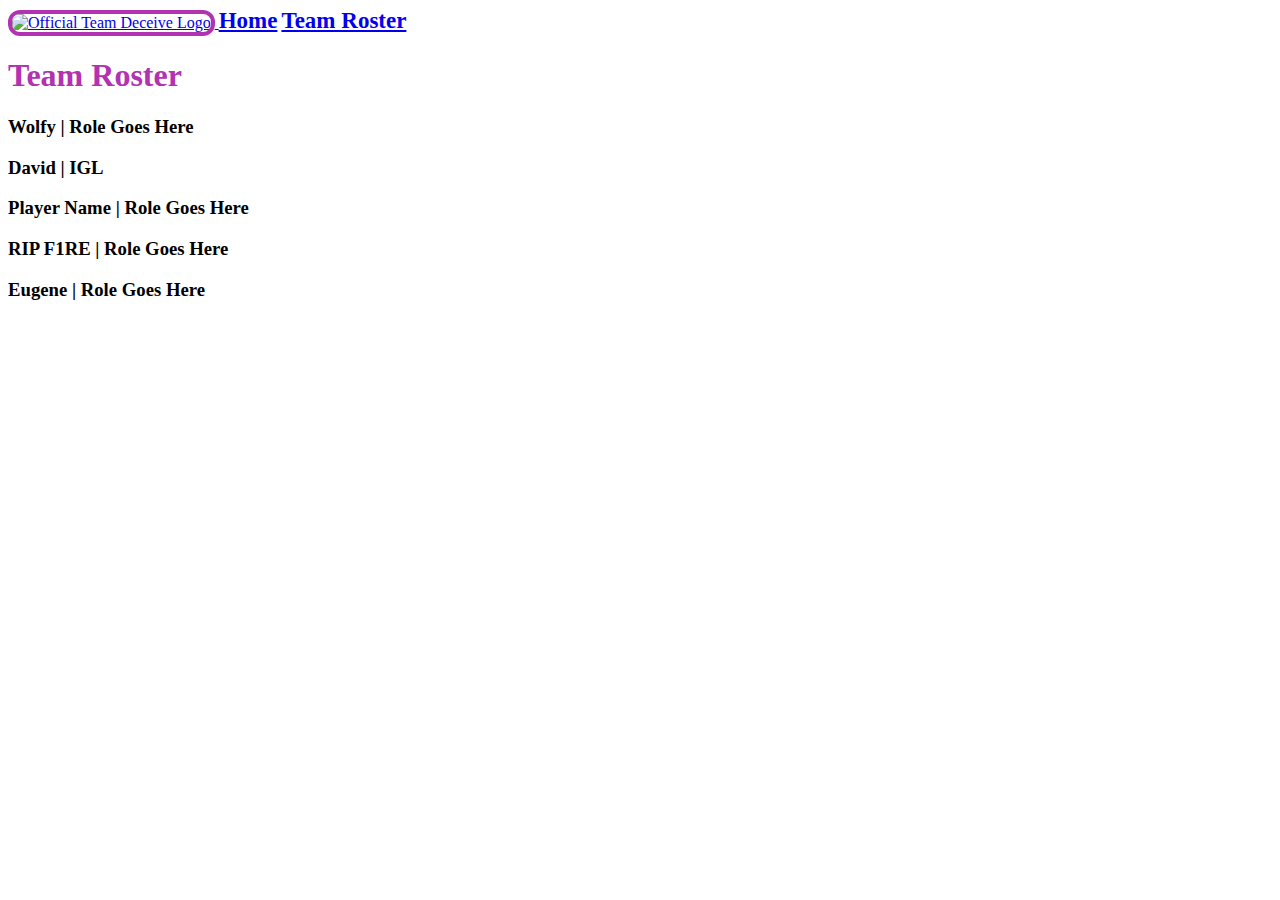
==== roster.html @ 9317e5e5 "Deceive Website" ====
<!DOCTYPE html>

<style>

  .purple-text{
    color: #B232B2;
  }
  
  .logo-border{
    border-color: #B232B2;
	border-width: 4px;
	border-style: solid;
	border-radius: 12px;
  }
  
  .top-nav{
    font-size: 23px;
  }
  
  
</style>

<html>

  <head>
    <title>Team Deceive | Team Roster</title>
  </head>

  <div id="intro">
	
	<a href="./index.html">
      <img class="logo-border" src="https://i.imgur.com/mVrBk76.png" width="100" height="100" alt="Official Team Deceive Logo" />
    </a>
    <a class="top-nav" href="./index.html"><strong>Home</strong></a>
	<a class="top-nav" href="./roster.html"><strong>Team Roster</strong></a>
  
  </div>
  
  <div id="roster">
      <h1 class="purple-text">Team Roster</h1>
	  <h3>Wolfy | Role Goes Here</h3>
	  <h3>David | IGL</h3>
	  <h3>Player Name | Role Goes Here</h3>
	  <h3>RIP F1RE | Role Goes Here</h3>
	  <h3>Eugene | Role Goes Here</h3>
	</div>
  
</html>
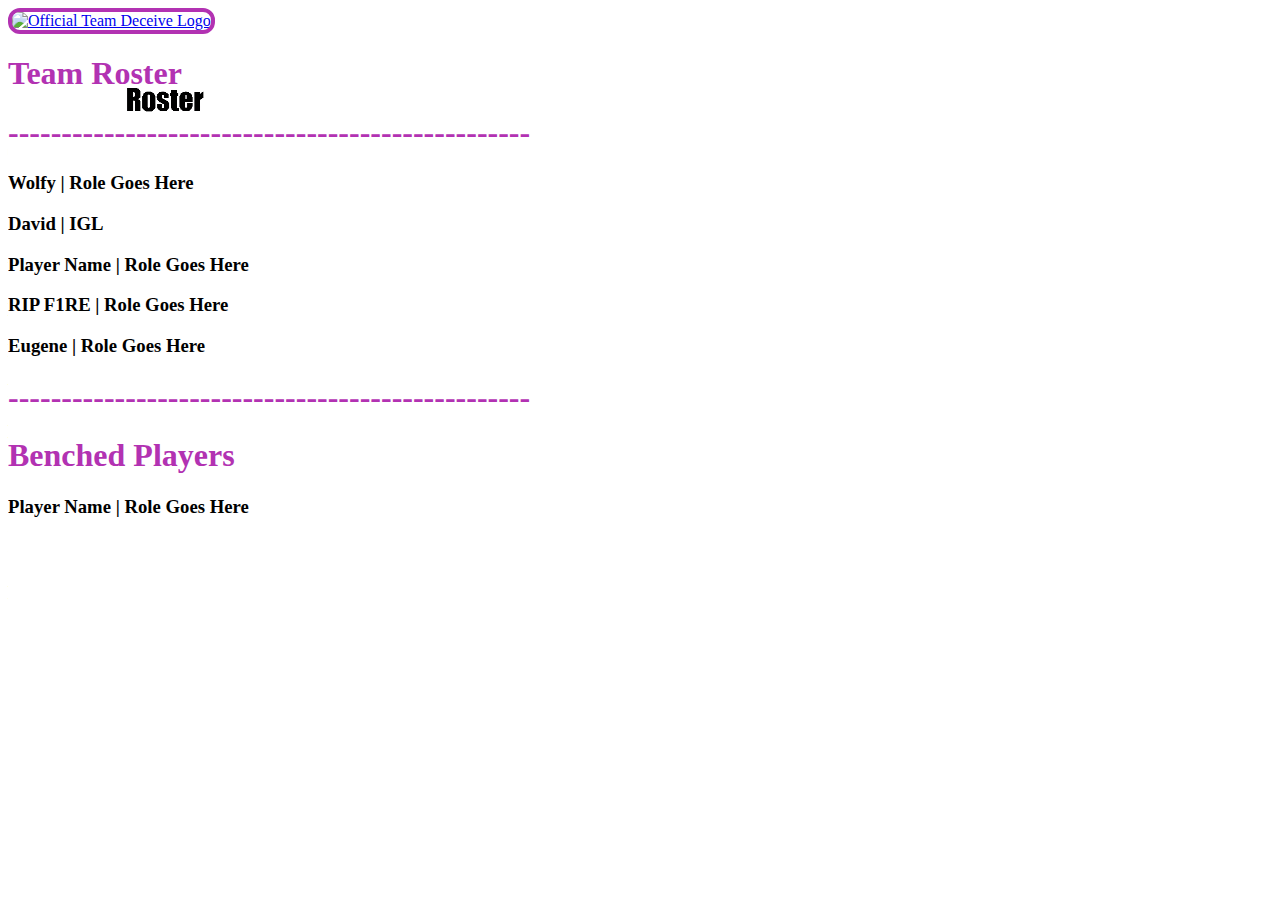
==== commit 64873900: "Deceive" ====
--- a/roster.html
+++ b/roster.html
@@ -31,18 +31,23 @@
 	<a href="./index.html">
       <img class="logo-border" src="https://i.imgur.com/mVrBk76.png" width="100" height="100" alt="Official Team Deceive Logo" />
     </a>
-    <a class="top-nav" href="./index.html"><strong>Home</strong></a>
-	<a class="top-nav" href="./roster.html"><strong>Team Roster</strong></a>
+    <!--<a class="top-nav" href="./index.html"><strong>Home</strong></a>-->
+	<a href="./roster.html" ><img style="position:absolute; TOP: 82px; LEFT: 120px;" src="roster_hover.png" width ="90px"></a>
   
   </div>
   
   <div id="roster">
       <h1 class="purple-text">Team Roster</h1>
+	  <h1 class="purple-text" >-------------------------------------------------</h1>
 	  <h3>Wolfy | Role Goes Here</h3>
 	  <h3>David | IGL</h3>
 	  <h3>Player Name | Role Goes Here</h3>
 	  <h3>RIP F1RE | Role Goes Here</h3>
 	  <h3>Eugene | Role Goes Here</h3>
+	  <h1 class="purple-text" >-------------------------------------------------</h1>
 	</div>
-  
+    <div id"roster-benched">
+	  <h1 class="purple-text">Benched Players</h1>
+	  <h3>Player Name | Role Goes Here</h3>
+	</div>
 </html>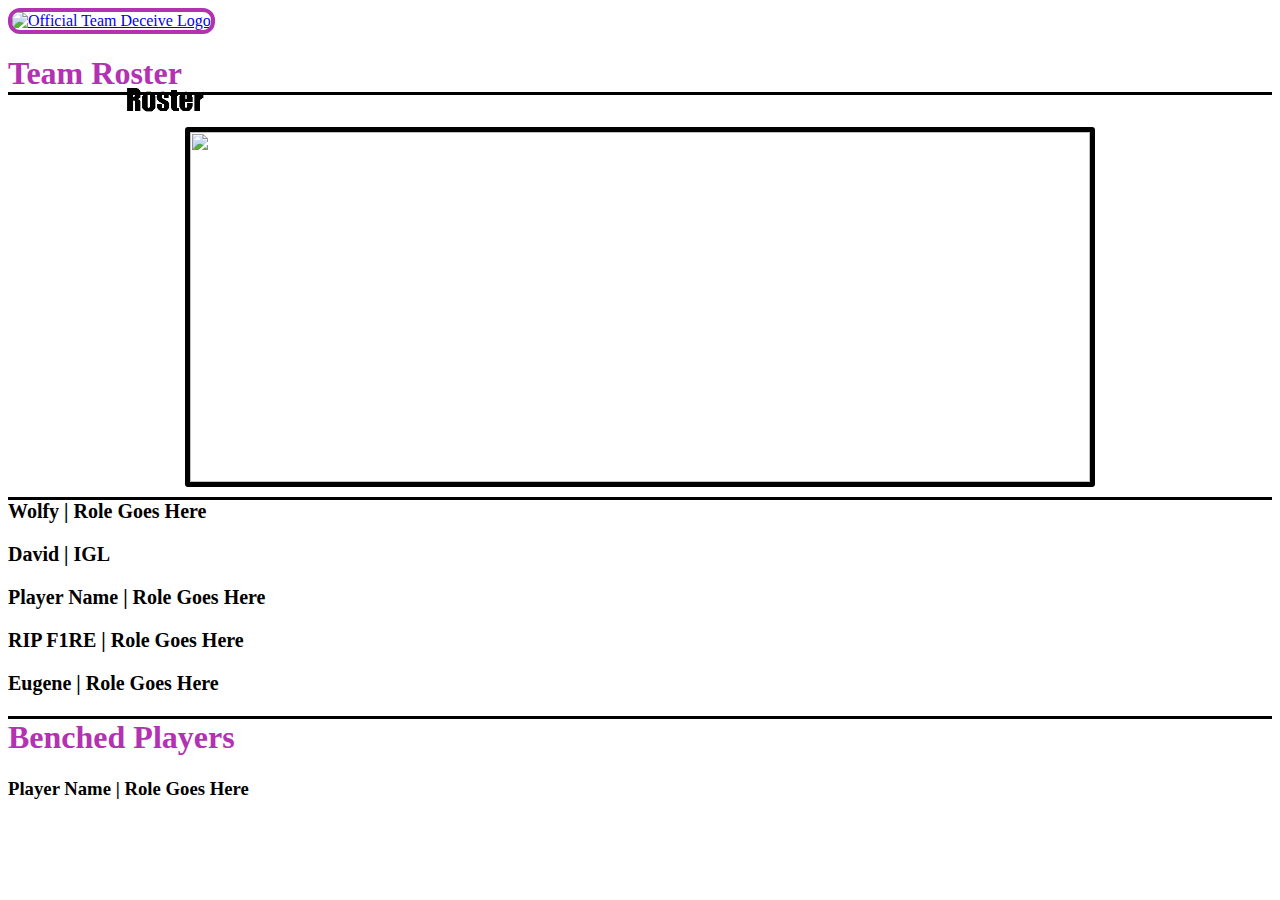
==== commit b7a0e108: "Deceive" ====
--- a/roster.html
+++ b/roster.html
@@ -17,6 +17,9 @@
     font-size: 23px;
   }
   
+  .pro-players{
+    font-size: 20px;
+  }
   
 </style>
 
@@ -24,6 +27,7 @@
 
   <head>
     <title>Team Deceive | Team Roster</title>
+	<link rel="icon" href="./favicon.ico">
   </head>
 
   <div id="intro">
@@ -37,17 +41,16 @@
   </div>
   
   <div id="roster">
-      <h1 class="purple-text">Team Roster</h1>
-	  <h1 class="purple-text" >-------------------------------------------------</h1>
-	  <h3>Wolfy | Role Goes Here</h3>
-	  <h3>David | IGL</h3>
-	  <h3>Player Name | Role Goes Here</h3>
-	  <h3>RIP F1RE | Role Goes Here</h3>
-	  <h3>Eugene | Role Goes Here</h3>
-	  <h1 class="purple-text" >-------------------------------------------------</h1>
+      <h1 style="border-bottom: 3px solid black;" class="purple-text">Team Roster</h1>
+    <img style="position:relative; TOP: 10px; border: 5px solid black; border-radius: 3px; display: block; margin: auto;" width="900px" height="350px" src="roster_banner.png" />
+	  <h3 class="pro-players" style="border-top: 3px solid black;">Wolfy | Role Goes Here</h3>	
+	  <h3 class="pro-players" >David | IGL</h3>
+	  <h3 class="pro-players" >Player Name | Role Goes Here</h3>
+	  <h3 class="pro-players" >RIP F1RE | Role Goes Here</h3>
+	  <h3 class="pro-players" >Eugene | Role Goes Here</h3>
 	</div>
     <div id"roster-benched">
-	  <h1 class="purple-text">Benched Players</h1>
+	  <h1 style="border-top: 3px solid black;" class="purple-text">Benched Players</h1>
 	  <h3>Player Name | Role Goes Here</h3>
 	</div>
 </html>